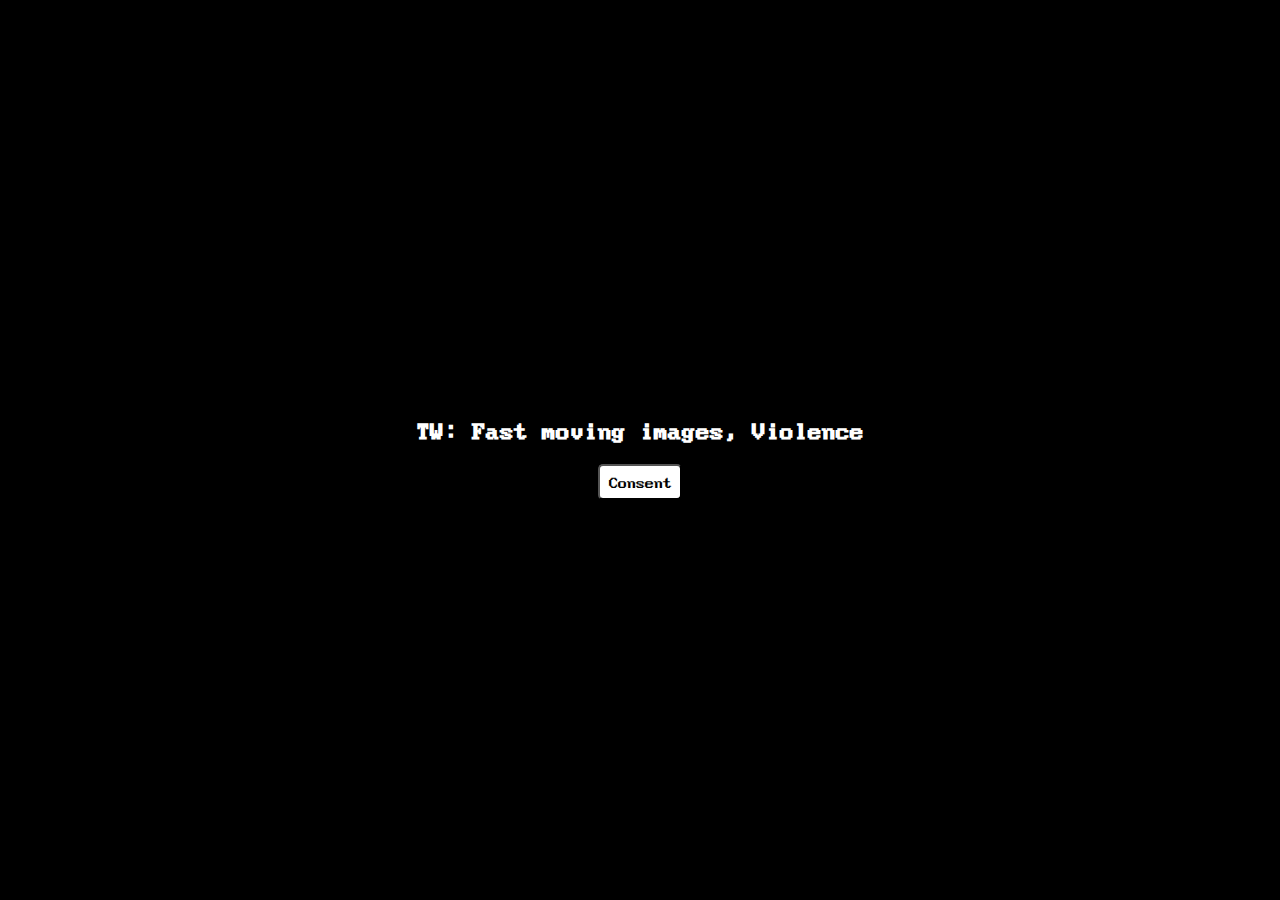
==== index.html @ 638018f5 "new updates" ====
<!DOCTYPE html>
<html>
<head>
	<meta charset="utf-8">
	<meta name="viewport" content="width=device-width, initial-scale=1">
	<title>The Disappearance</title>
	<link rel="stylesheet" href="style.css">
</head>
<body>
	<div class= "center lineH">
		<h2>TW: Fast moving images, Violence</h2>
		<button onclick="userName()">Consent</button>
		<div id="pop" class="popBox">
  			<h2 for="nameInput">Please enter your name:</h2>
  			<input type="text" id="nameInput">
  			<button onclick="submitName()">Submit</button>
		</div>
	</div>
	 <script src="script.js" charset="utf-8"></script>
</body>
</html>
---- style.css ----
@font-face {
  font-family: "myfont";
  src: url("Web437_IBM_VGA_8x14.woff") format('woff');
}
*{
	margin:0;
	padding:0;
	box-sizing: border-box;
}
body{
	display: flex;
	flex-direction: column;
	font-family: myfont;
	background-color: black;
	color: white;
	}

.center{
  display: flex;
  flex-direction: column;
  align-items: center;
  justify-content: center;
	position: absolute;
 	top: 50%;
  left: 50%;
  transform: translate(-50%, -50%);
}

.lineH{
	line-height: 400%;
}

.topPad{
	padding-top: 5%;
	font-size: 1.5em;
}

.popBox {
  display: none;
  text-align: center;
  position: fixed;
  top: 50%;
  left: 50%;
  transform: translate(-50%, -50%);
  width: 150%;
  padding: 10%;
  background-color: red;
  color: black;
  border-radius: 5px;
}

input, button {
	font-family: myfont;
  font-size: 1rem;
  background-color: white;
  height: 4vh;
  padding: 2%;
  border-radius: 5px;
}


img{
	width: 90%;
}

.align{
	text-align: center;
	padding: 5%;
}

.aligning{
	display: flex;
	flex-direction: column;
	align-items: center;
	justify-content: center;
}
.popBox2{
	text-align: center;
	background-color: red;
  color: black;
  border-radius: 5px;
  width: 30%;
  padding: 2%;
}

@keyframes shake {
  0%, 100% {
    transform: translateX(0);
  }
  10%, 30%, 50%, 70%, 90% {
    transform: translateX(-10px);
  }
  20%, 40%, 60%, 80% {
    transform: translateX(10px);
    }
  }

  .shake {
    animation: shake 0.5s ease-in-out;
  }

.promptResult{
	padding-top: 3%;
	line-height: 4vh;
}

.grid {
	display: grid;
  grid-template-columns: repeat(4, 1fr); 
  grid-gap: 10px;
  height: 70vh;
}

.pad{
	padding-top: 2%;
}

.grid1{
	padding: 7%;
	font-size: 2em;
}

.grid2{
	font-size: 4em;
	color: #140d07;
}

.grid3{
	padding: 7%;
	font-size: 2em;
	color: red;
}

.grid4{
	font-family: sans-serif;
	font-size: 0.5em;
	padding: 7%;
	color: grey;
	text-decoration: underline;

}

a{
	text-decoration: none;
	color: #140d07;
}

.form{
	padding: 5%;
}

.form-elements{
	 margin-top: 3%;
}

.altImg{
	display: flex;
	align-items: center;
	justify-content: center;
}

.altSize{
	width: 30%;
	padding: 5%;
}

.bodyFinal{
	font-family: Helvetica;
	margin: 5%;
}

.textPad{
	padding-top: 3%;
}

.toptext{
	color: red;
	font-size: 6em;
}
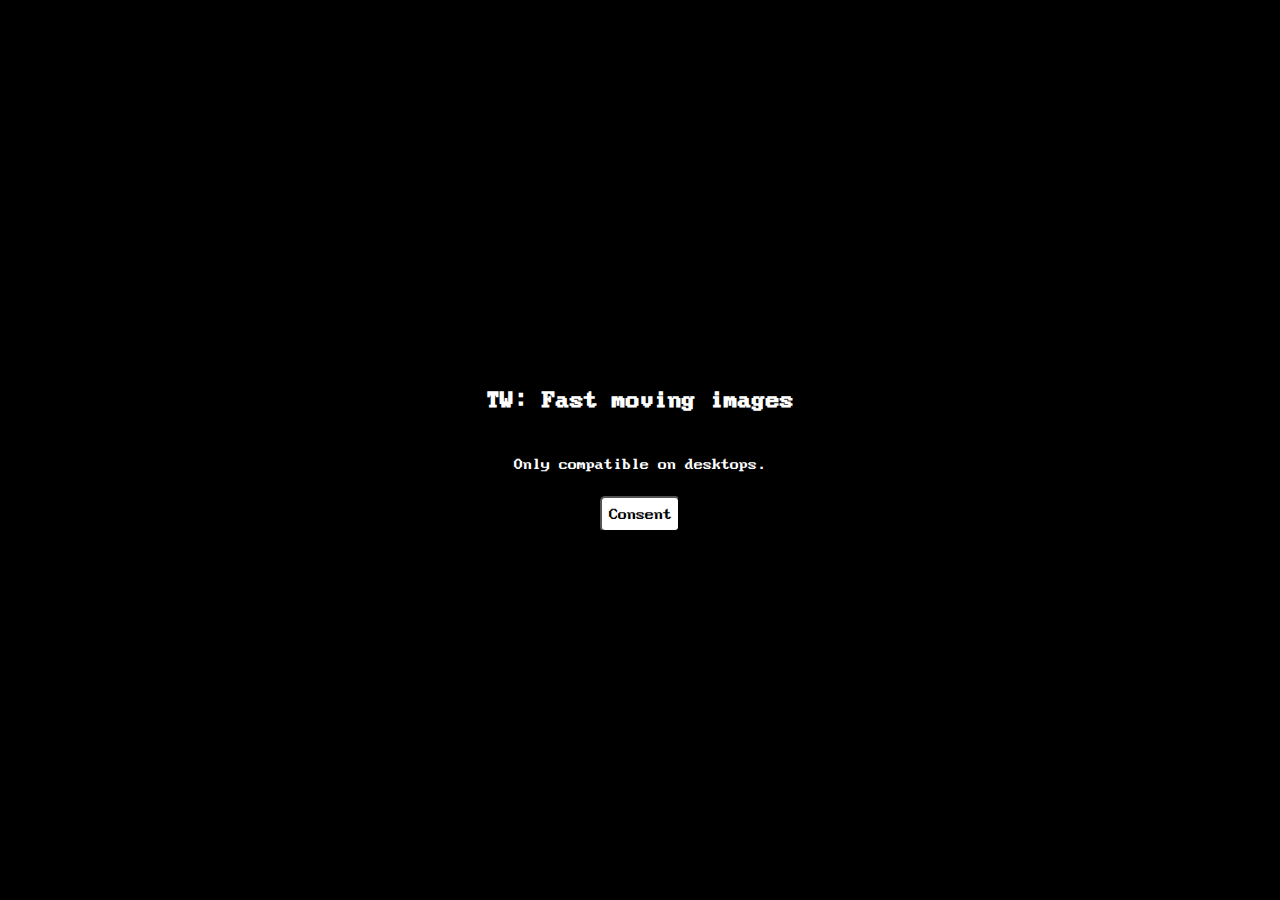
==== commit 3bec7e10: "png updates)" ====
--- a/index.html
+++ b/index.html
@@ -8,7 +8,8 @@
 </head>
 <body>
 	<div class= "center lineH">
-		<h2>TW: Fast moving images, Violence</h2>
+		<h2>TW: Fast moving images</h2>
+		<p>Only compatible on desktops.</p>
 		<button onclick="userName()">Consent</button>
 		<div id="pop" class="popBox">
   			<h2 for="nameInput">Please enter your name:</h2>
--- a/style.css
+++ b/style.css
@@ -140,9 +140,13 @@
 
 }
 
-a{
+.aAdjust{
 	text-decoration: none;
 	color: #140d07;
+}
+
+a{
+	color: white;
 }
 
 .form{
@@ -176,4 +180,51 @@
 .toptext{
 	color: red;
 	font-size: 6em;
-}+}
+
+.audio{
+	display: flex;
+	align-items: center;
+	justify-content: center;
+	padding-bottom: 5%;
+}
+
+.imgWidth{
+	width: 40vw;
+}
+
+.stats{
+	color: red;
+	font-size: 2em;
+	text-align: center;
+	padding: 3%;
+}
+
+.spanColor{
+	color: red;
+}
+
+.issues{
+	line-height: 150%;
+	font-size: 1.3em;
+	border-style:solid;
+	border-color: white;
+	padding: 2%;
+	border-radius: 30px;
+	border-width: 15px;
+}
+
+.issues2{
+	padding-top: 3%;
+	line-height: 150%;
+	font-size: 1.3em;
+}
+
+h3{
+	font-size: 1.4em;
+}
+
+.imgSize{
+	width: 50%;
+	padding: 5%;
+}
